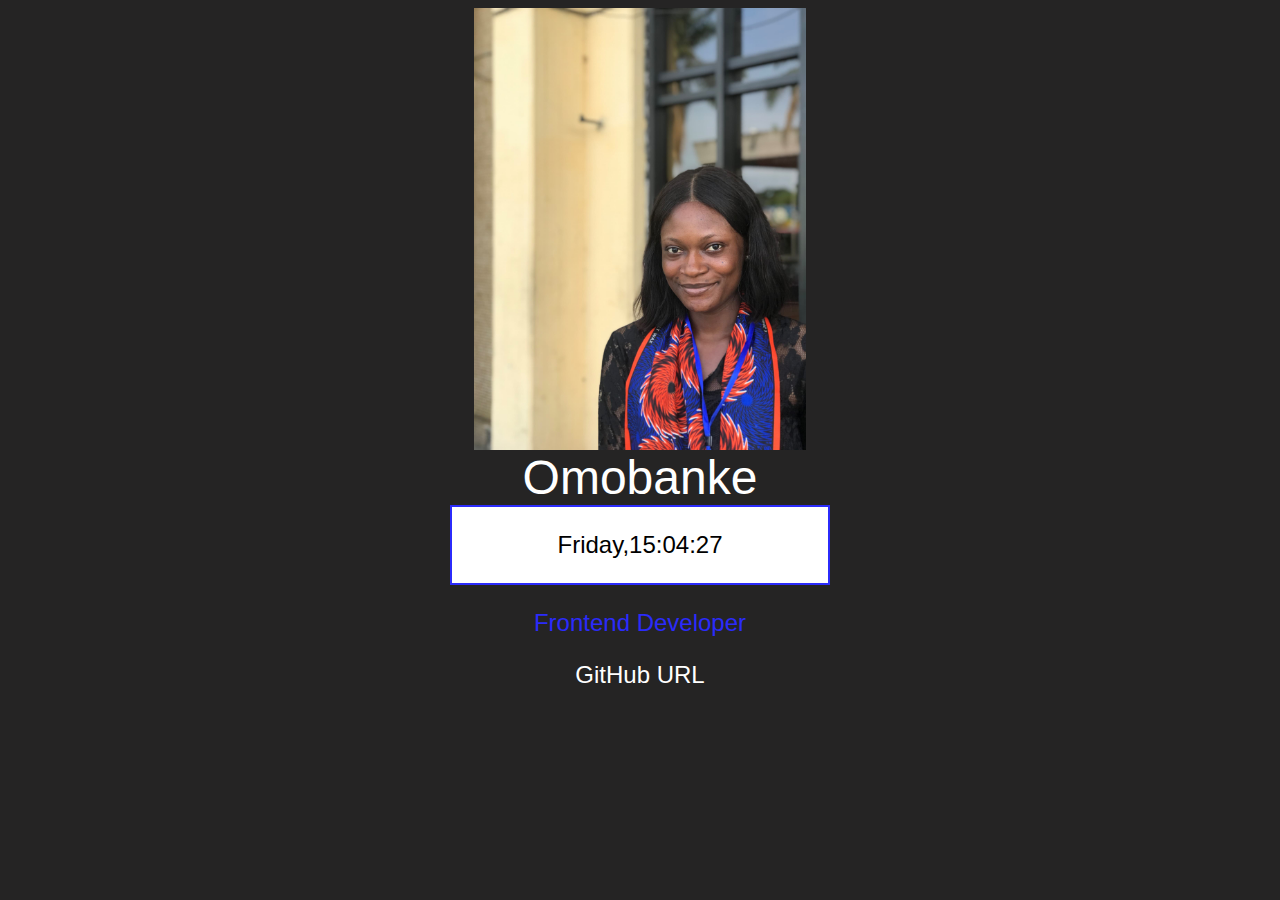
==== index.html @ 56ee30aa "created a deployable branch" ====
<html lang="en">
<head>
    <meta charset="UTF-8">
    <meta name="viewport" content="width=device-width, initial-scale=1.0">
    <title>Profile Page</title>
    <link rel="stylesheet" href="./styles.css">
</head>
<body>
    <div class="container">       
        <section class="first-sec"> 
            <div>
                <img src="./slack-profile-picture.jpeg" alt="Owolabi Omobanke" 
                data-testid="slackDisplayName">  
            </div>  
            <div>   
                <h1 data-testid="slackUserName">Omobanke</h1>
            </div>
        </section>

        <section class="week-section">
            <div data-testid="currentDayOfTheWeek">
                <p id="day"></p>
            </div>
            <div data-testid="currentUTCTime">
                <p id="time"></p>
            </div>
        </section>

        <section class="my-stack">
            <div>
                <p data-testid="myTrack">Frontend Developer</p>
            </div>
            <div>
                <p data-testid="gitHubURL">
                <a href="https://github.com/OwolabiCelina/Zuri-Profile-Page" 
                id="repo">
                    GitHub URL</a></p>
            </div>
        </section>
    </div>

    <script>
        function updateDateTime() {
            const currentLocalDate = new Date();
            const dayOfWeek = currentLocalDate.toLocaleString('en-US', { weekday: 'long' });

            // Set the timezone to Nigerian time (GMT+1)
            const options = { timeZone: 'Africa/Lagos', hour12: false };
            const time = currentLocalDate.toLocaleTimeString('en-US', options);

            document.getElementById('day').textContent = `${dayOfWeek},`;
            document.getElementById('time').textContent = `${time }`;
        }

        setInterval(updateDateTime, 1000);
        updateDateTime();
    </script>
</body>
</html>
---- styles.css ----
body{
    background-color: rgb(37, 36, 36);
    font-family: sans-serif;
}
img{
    width: 100%;
    height: 50%;
    object-fit: contain;
}
.first-sec{
    text-align: center;
}
[data-testid="slackUserName"]{
    font-size: 3rem;
    color: white;
    margin: 0;
    font-weight: 500;
}
.week-section{
    display: flex;
    justify-content: center;
    color: black;
    border: 2px solid rgb(43, 43, 251);
    margin: 0 35% 0 35%;
    text-align: center;
    font-size: 1.5rem;
    font-weight: 500;
    background-color: white;
}

.week-section:hover {
    background-color: palegoldenrod;
    transition: color 0.3s
}

.my-stack{
    text-align: center;
    font-size: 1.5rem;
    color: rgb(43, 43, 251);
}

[data-testid="gitHubURL" ]{
    text-decoration: none; 
}

#repo{
    text-decoration: none;
    color: white;
}

@media screen and (max-width: 768px){
    body{
        background-color: rgb(117, 110, 104);
    }
    img{
    width: 80%;
    height: 40%;
}
    [data-testid="slackUserName"]{
    font-size: 2rem;
    font-weight: 300;
}
    .week-section{
    font-size: 1rem;
    font-weight: 400;
}
    .my-stack{
    font-size: 1rem;
}
}

@media screen and (max-width: 490px){
    img{
        width: 60%;
        height: 30%;
    }
        [data-testid="slackUserName"]{
        font-size: 1rem;
        font-weight: 200;
    }
        .week-section{
        font-size: 1rem;
        font-weight: 400;
        margin: 0 25% 0 25%;

    }
        .my-stack{
        font-size: 1.0rem;
    }
    #repo{
        font-size: 1rem;
    }
}
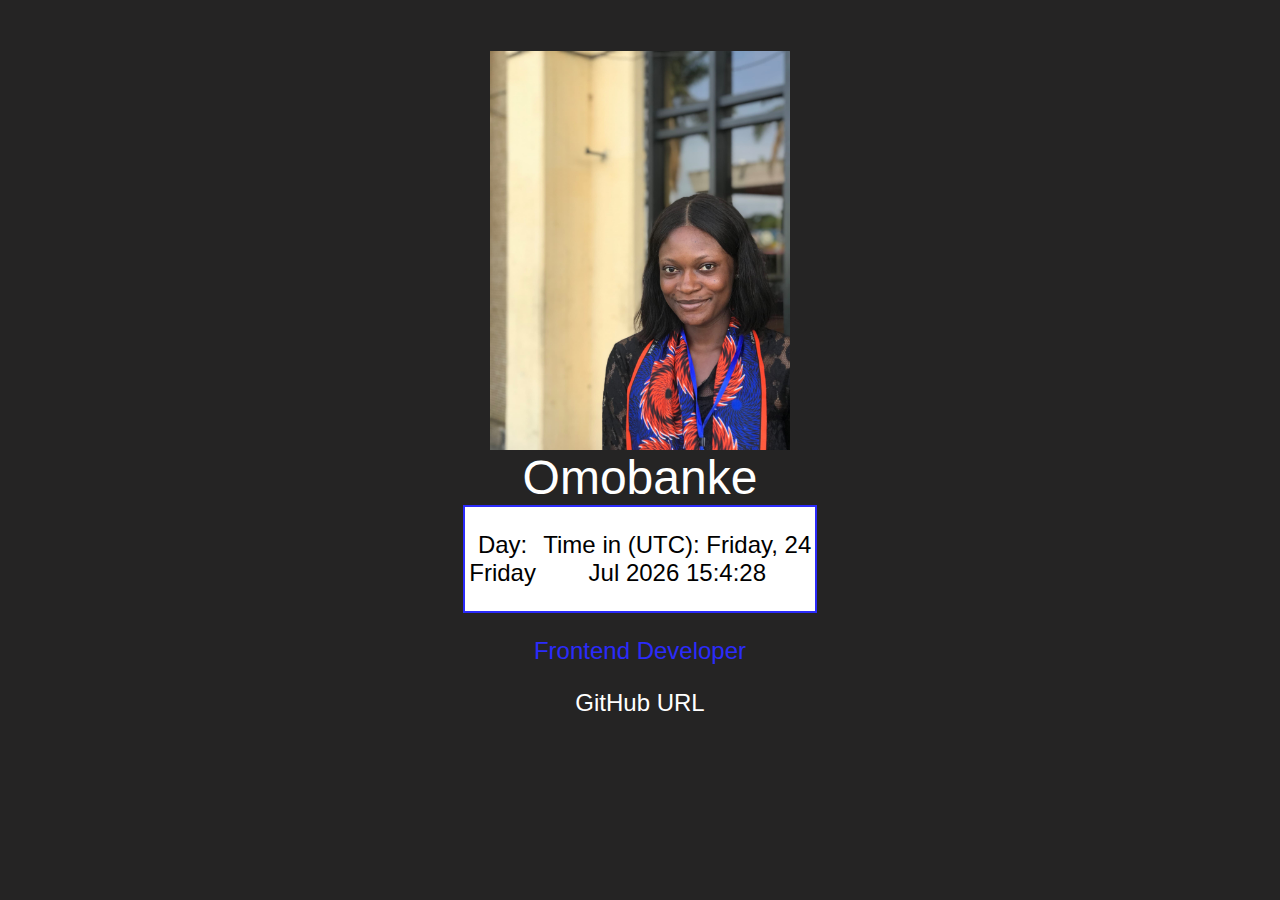
==== commit 8ee816e5: "more updates" ====
--- a/index.html
+++ b/index.html
@@ -3,13 +3,13 @@
     <meta charset="UTF-8">
     <meta name="viewport" content="width=device-width, initial-scale=1.0">
     <title>Profile Page</title>
-    <link rel="stylesheet" href="./styles.css">
+    <link rel="stylesheet" href="../styles/styles.css">
 </head>
 <body>
     <div class="container">       
         <section class="first-sec"> 
             <div>
-                <img src="./slack-profile-picture.jpeg" alt="Owolabi Omobanke" 
+                <img src="../assets/slack-profile-picture.jpeg" alt="Owolabi Omobanke" 
                 data-testid="slackDisplayName">  
             </div>  
             <div>   
@@ -20,9 +20,14 @@
         <section class="week-section">
             <div data-testid="currentDayOfTheWeek">
                 <p id="day"></p>
+
             </div>
             <div data-testid="currentUTCTime">
                 <p id="time"></p>
+                <p id="month"></p>
+
+                <p id="date"></p>
+                <p id="year"></p>
             </div>
         </section>
 
@@ -41,15 +46,22 @@
 
     <script>
         function updateDateTime() {
-            const currentLocalDate = new Date();
-            const dayOfWeek = currentLocalDate.toLocaleString('en-US', { weekday: 'long' });
+            const currentUTCDate = new Date();
 
-            // Set the timezone to Nigerian time (GMT+1)
-            const options = { timeZone: 'Africa/Lagos', hour12: false };
-            const time = currentLocalDate.toLocaleTimeString('en-US', options);
+            const dayOfWeek = currentUTCDate.toLocaleString('en-US', { weekday: 'long', timeZone: 'UTC' });
 
-            document.getElementById('day').textContent = `${dayOfWeek},`;
-            document.getElementById('time').textContent = `${time }`;
+            const month = currentUTCDate.toLocaleString('en-US', { month: 'short', timeZone: 'UTC' });
+
+            const year = currentUTCDate.getUTCFullYear();
+
+            const date = currentUTCDate.getUTCDate();
+
+            const hours = currentUTCDate.getUTCHours() + 1 ;
+            const minutes = currentUTCDate.getUTCMinutes();
+            const seconds = currentUTCDate.getUTCSeconds();
+
+            document.getElementById('day').textContent = `Day: ${dayOfWeek}`;
+            document.getElementById('time').textContent = `Time in (UTC): ${dayOfWeek}, ${date} ${month} ${year} ${hours}:${minutes}:${seconds}`;
         }
 
         setInterval(updateDateTime, 1000);
--- a/styles/styles.css
+++ b/styles/styles.css
@@ -0,0 +1,97 @@
+body{
+    background-color: rgb(37, 36, 36);
+    font-family: sans-serif;
+    margin: 4%;
+}
+img{
+    width: 100%;
+    height: 50%;
+    object-fit: contain;
+}
+.first-sec{
+    text-align: center;
+}
+[data-testid="slackUserName"]{
+    font-size: 3rem;
+    color: white;
+    margin: 0;
+    font-weight: 500;
+}
+.week-section{
+    display: flex;
+    justify-content: center;
+    color: black;
+    border: 2px solid rgb(43, 43, 251);
+    margin: 0 35% 0 35%;
+    text-align: center;
+    font-size: 1.5rem;
+    font-weight: 500;
+    background-color: white;
+}
+
+.week-section:hover {
+    background-color: palegoldenrod;
+    transition: color 0.3s
+}
+
+.my-stack{
+    text-align: center;
+    font-size: 1.5rem;
+    color: rgb(43, 43, 251);
+}
+
+[data-testid="gitHubURL" ]{
+    text-decoration: none; 
+}
+
+#repo{
+    text-decoration: none;
+    color: white;
+}
+
+@media screen and (max-width: 768px){
+    body{
+        background-color: rgb(117, 110, 104);
+    }
+    img{
+    width: 80%;
+    height: 40%;
+}
+    [data-testid="slackUserName"]{
+    font-size: 2rem;
+    font-weight: 300;
+}
+    .week-section{
+    font-size: 1rem;
+    font-weight: 400;
+}
+    .my-stack{
+    font-size: 1rem;
+}
+}
+
+@media screen and (max-width: 490px){
+    body{
+        margin: 3%;
+    }
+    img{
+        width: 60%;
+        height: 30%;
+    }
+        [data-testid="slackUserName"]{
+        font-size: 1rem;
+        font-weight: 200;
+    }
+        .week-section{
+        font-size: 1rem;
+        font-weight: 400;
+        margin: 0 25% 0 25%;
+
+    }
+        .my-stack{
+        font-size: 1.0rem;
+    }
+    #repo{
+        font-size: 1rem;
+    }
+}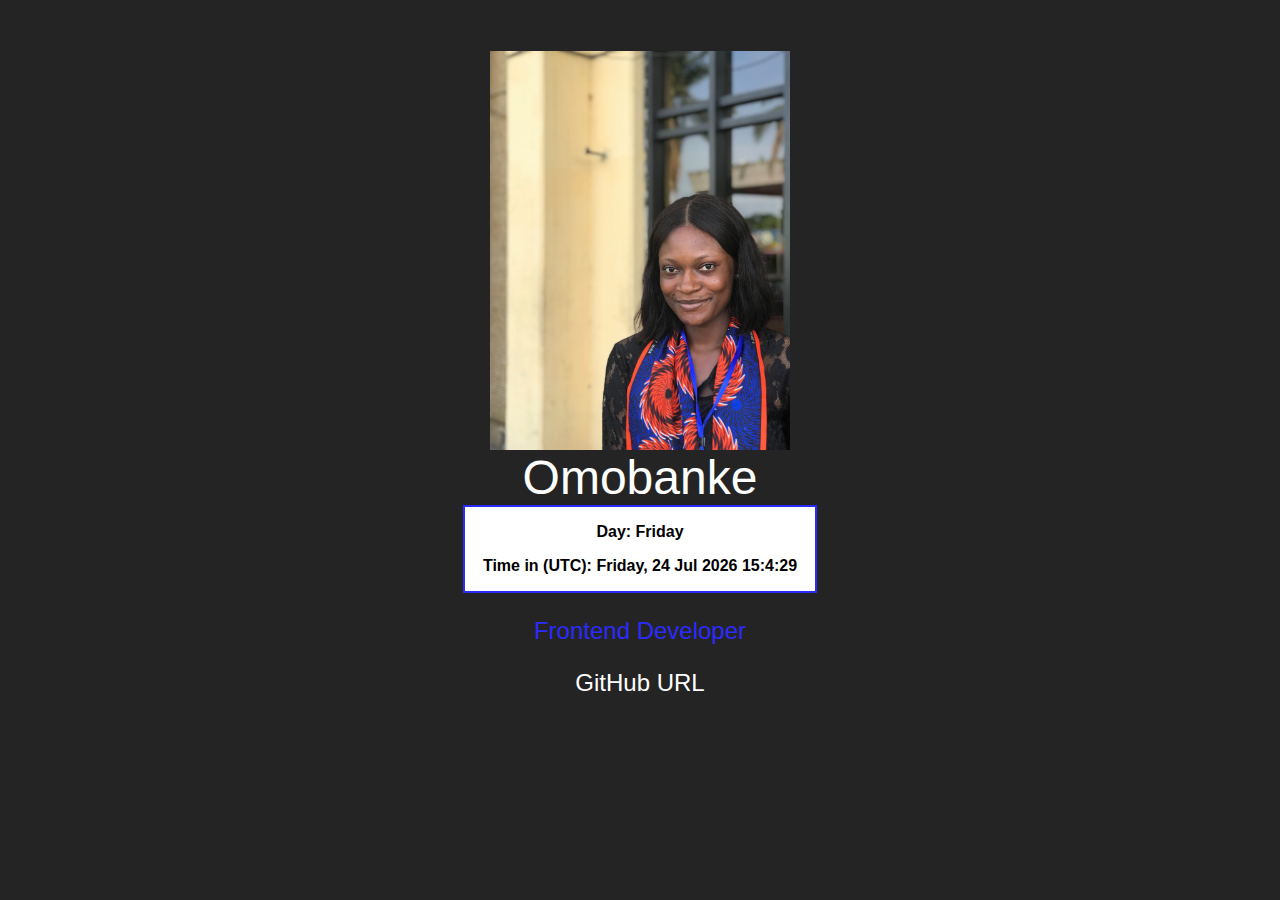
==== commit 1a263b68: "fixed styles address" ====
--- a/index.html
+++ b/index.html
@@ -3,7 +3,7 @@
     <meta charset="UTF-8">
     <meta name="viewport" content="width=device-width, initial-scale=1.0">
     <title>Profile Page</title>
-    <link rel="stylesheet" href="../styles/styles.css">
+    <link rel="stylesheet" href="./styles.css">
 </head>
 <body>
     <div class="container">       
--- a/styles.css
+++ b/styles.css
@@ -0,0 +1,97 @@
+body{
+    background-color: rgb(37, 36, 36);
+    font-family: sans-serif;
+    margin: 4%;
+}
+img{
+    width: 100%;
+    height: 50%;
+    object-fit: contain;
+}
+.first-sec{
+    text-align: center;
+}
+[data-testid="slackUserName"]{
+    font-size: 3rem;
+    color: white;
+    margin: 0;
+    font-weight: 500;
+}
+.week-section{
+    /* display: flex; */
+    justify-content: center;
+    color: black;
+    border: 2px solid rgb(43, 43, 251);
+    margin: 0 35% 0 35%;
+    text-align: center;
+    font-size: 1rem;
+    font-weight: 600;
+    background-color: white;
+}
+
+.week-section:hover {
+    background-color: palegoldenrod;
+    transition: color 0.3s
+}
+
+.my-stack{
+    text-align: center;
+    font-size: 1.5rem;
+    color: rgb(43, 43, 251);
+}
+
+[data-testid="gitHubURL" ]{
+    text-decoration: none; 
+}
+
+#repo{
+    text-decoration: none;
+    color: white;
+}
+
+@media screen and (max-width: 768px){
+    body{
+        background-color: rgb(117, 110, 104);
+    }
+    img{
+    width: 80%;
+    height: 40%;
+}
+    [data-testid="slackUserName"]{
+    font-size: 2rem;
+    font-weight: 300;
+}
+    .week-section{
+    font-size: 1.0rem;
+    font-weight: 400;
+}
+    .my-stack{
+    font-size: 1rem;
+}
+}
+
+@media screen and (max-width: 490px){
+    body{
+        margin: 3%;
+    }
+    img{
+        width: 60%;
+        height: 30%;
+    }
+        [data-testid="slackUserName"]{
+        font-size: 1rem;
+        font-weight: 200;
+    }
+        .week-section{
+        font-size: 1rem;
+        font-weight: 400;
+        margin: 0 25% 0 25%;
+
+    }
+        .my-stack{
+        font-size: 1.0rem;
+    }
+    #repo{
+        font-size: 1rem;
+    }
+}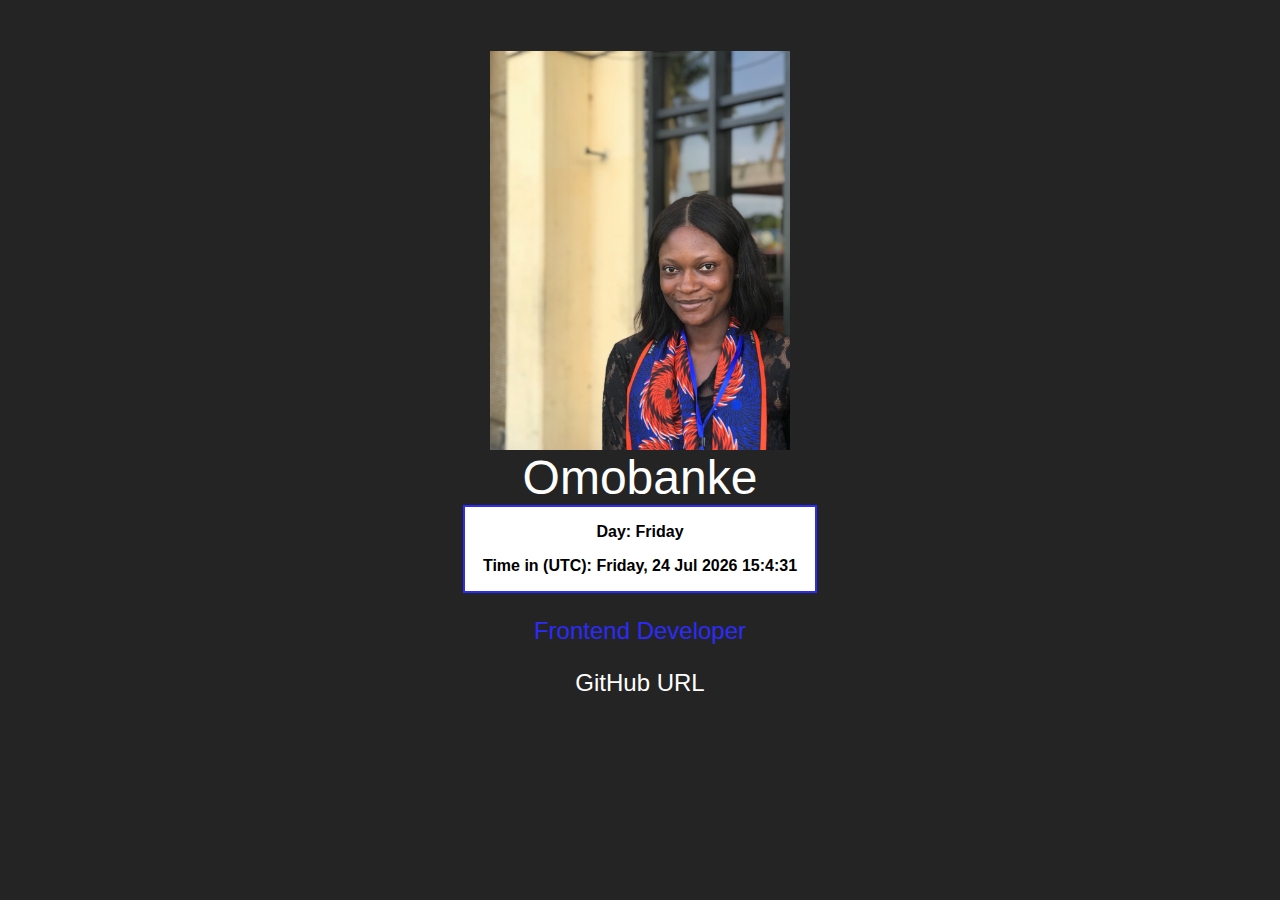
==== commit 4ce5bed1: "fixed image link" ====
--- a/index.html
+++ b/index.html
@@ -9,7 +9,7 @@
     <div class="container">       
         <section class="first-sec"> 
             <div>
-                <img src="../assets/slack-profile-picture.jpeg" alt="Owolabi Omobanke" 
+                <img src="./slack-profile-picture.jpeg" alt="Owolabi Omobanke" 
                 data-testid="slackDisplayName">  
             </div>  
             <div>   
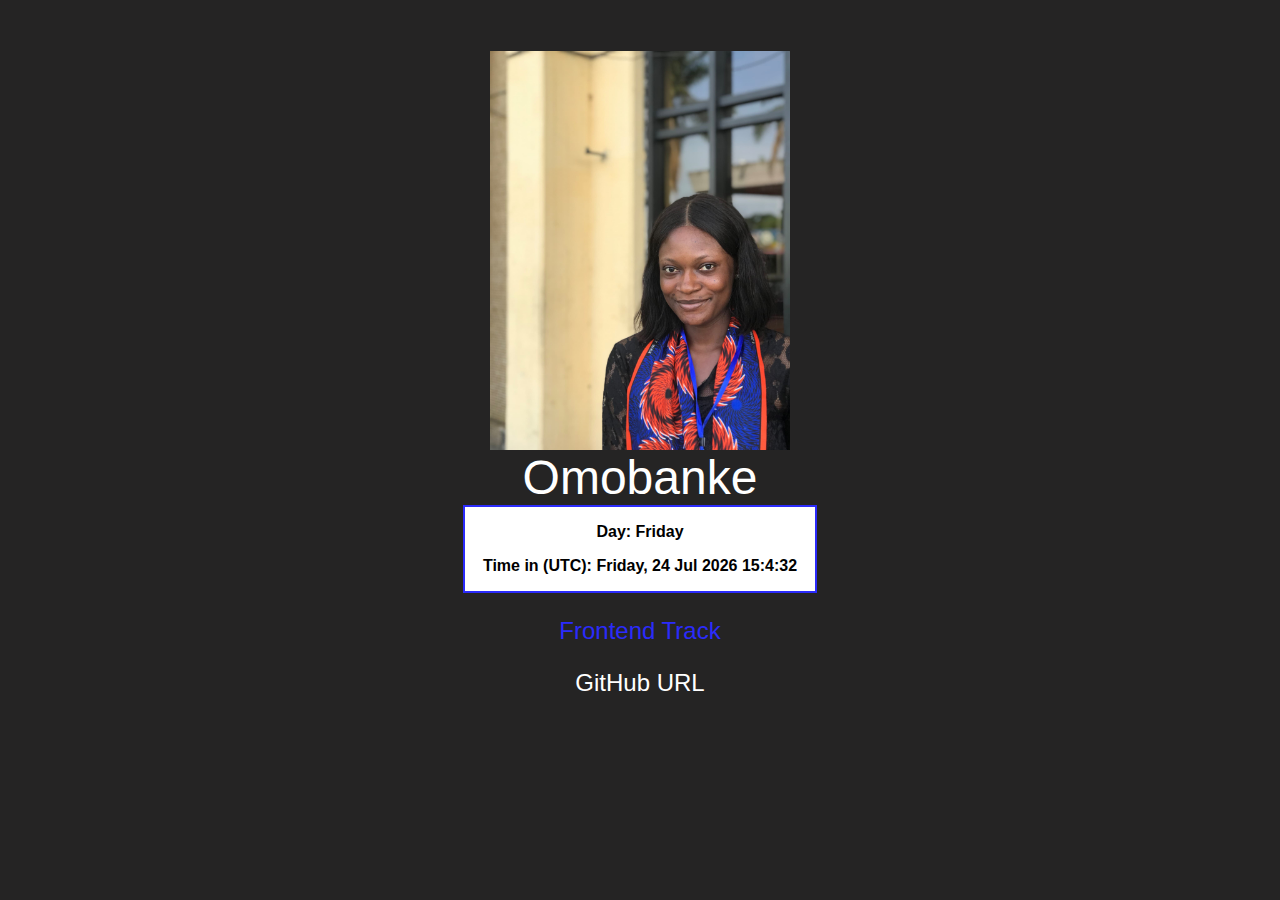
==== commit 75fd3299: "track fixed" ====
--- a/index.html
+++ b/index.html
@@ -20,12 +20,10 @@
         <section class="week-section">
             <div data-testid="currentDayOfTheWeek">
                 <p id="day"></p>
-
             </div>
             <div data-testid="currentUTCTime">
                 <p id="time"></p>
                 <p id="month"></p>
-
                 <p id="date"></p>
                 <p id="year"></p>
             </div>
@@ -33,7 +31,7 @@
 
         <section class="my-stack">
             <div>
-                <p data-testid="myTrack">Frontend Developer</p>
+                <p data-testid="myTrack">Frontend Track</p>
             </div>
             <div>
                 <p data-testid="gitHubURL">
